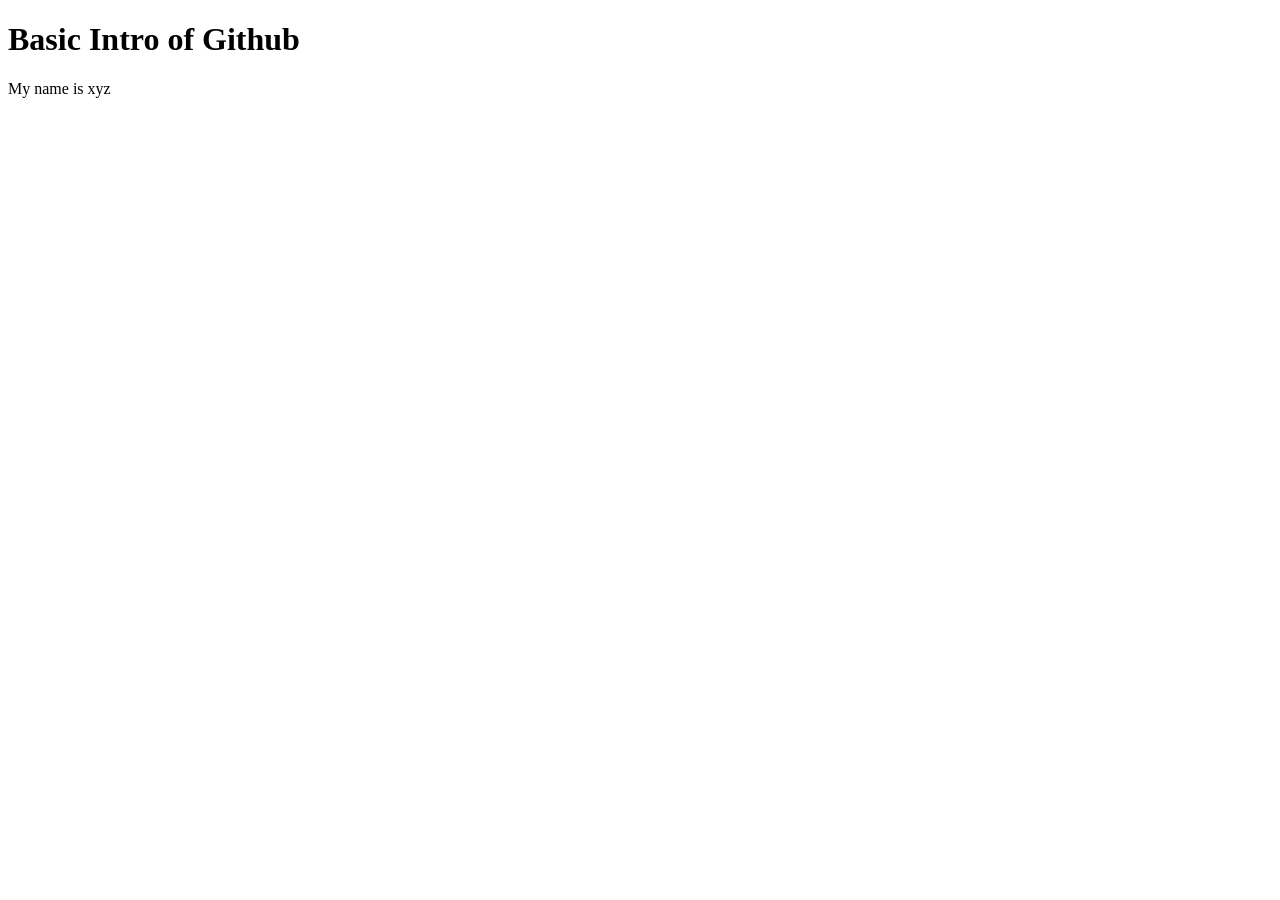
==== Lec1/Lec1.html @ 85b60b90 "Lec1" ====
<!DOCTYPE html>
<html lang="en">
<head>
    <meta charset="UTF-8">
    <meta http-equiv="X-UA-Compatible" content="IE=edge">
    <meta name="viewport" content="width=device-width, initial-scale=1.0">
    <title>Lec1</title>
</head>
<body>
    <h1>Basic Intro of Github</h1>
    <p>My name is xyz</p>
</body>
</html>
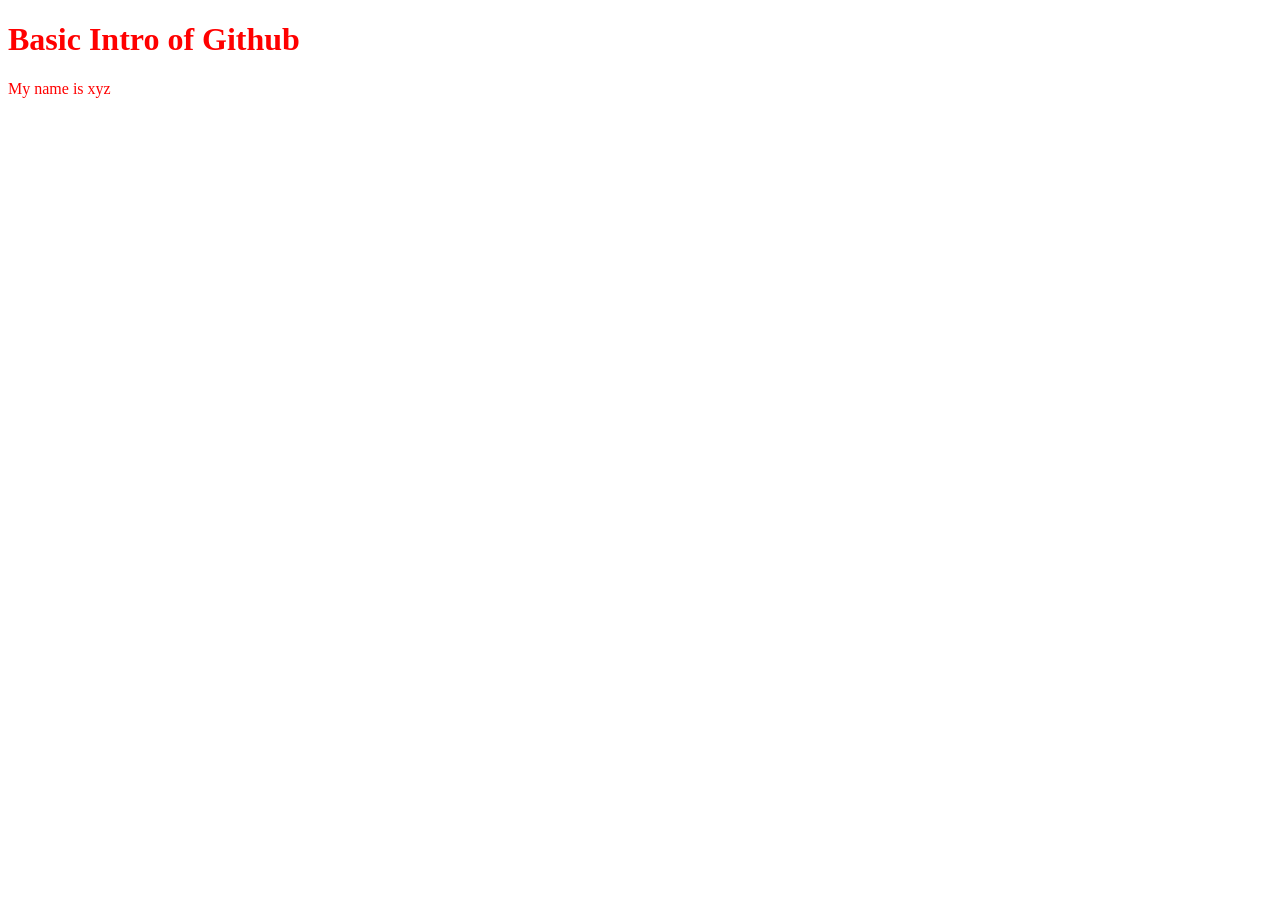
==== commit 37efd124: "Added css File" ====
--- a/Lec1/Lec1.html
+++ b/Lec1/Lec1.html
@@ -4,6 +4,7 @@
     <meta charset="UTF-8">
     <meta http-equiv="X-UA-Compatible" content="IE=edge">
     <meta name="viewport" content="width=device-width, initial-scale=1.0">
+    <link rel="stylesheet" href="Lec1.css">
     <title>Lec1</title>
 </head>
 <body>
--- a/Lec1/Lec1.css
+++ b/Lec1/Lec1.css
@@ -0,0 +1,3 @@
+*{
+    color : red;
+}
